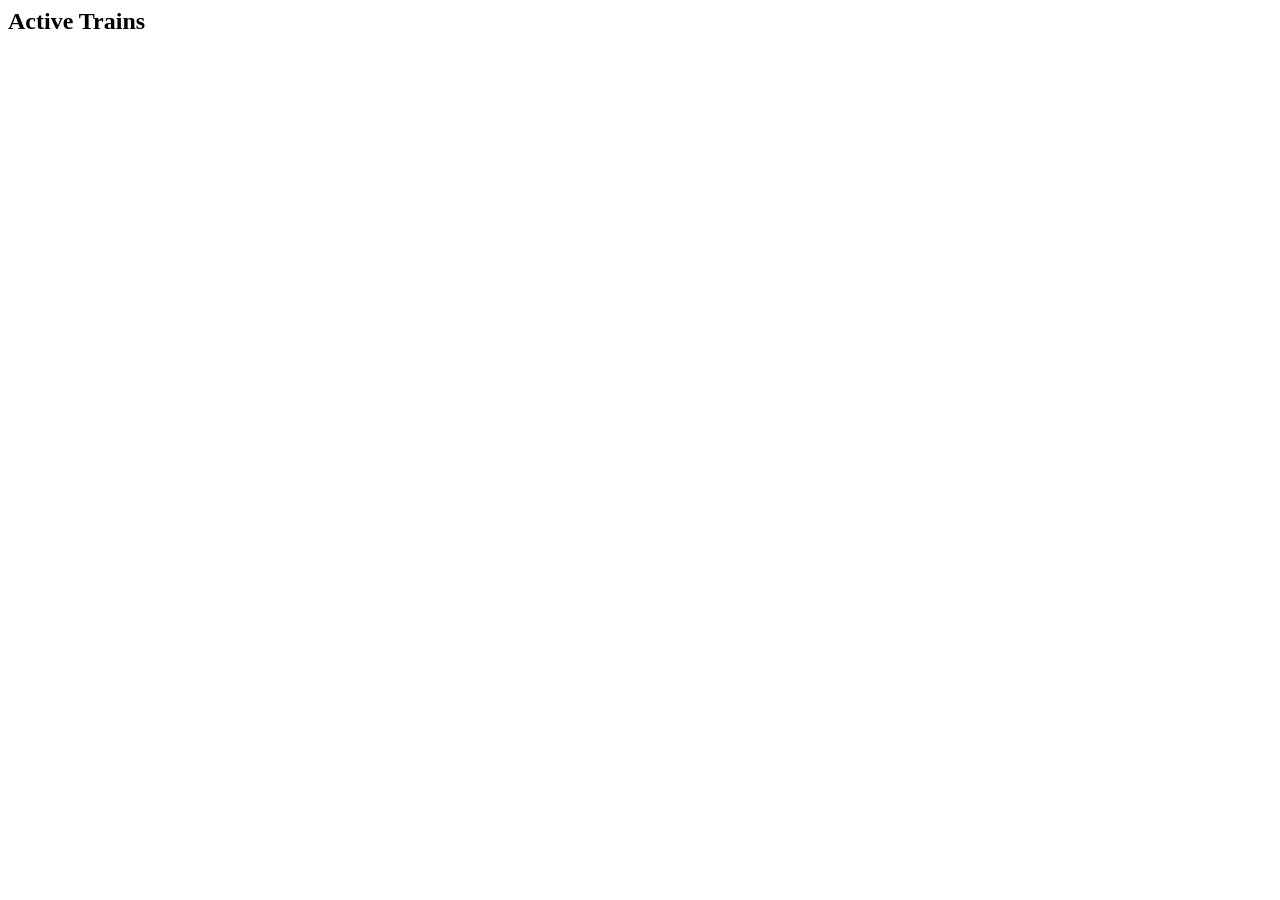
==== ActiveTrains/index.html @ c73a0dbf "some fixes" ====
<html>
    <head>
    <meta charset="utf-8">
    <meta name="viewport" content="width=device-width">
    <title>Active Trains - OnTrack</title>
    <link href="style.css" rel="stylesheet" type="text/css" />
</head>
<body>
    <h2>Active Trains</h2>
    <script src="script.js" crossorigin="anonymous"></script>
</body>
</html>
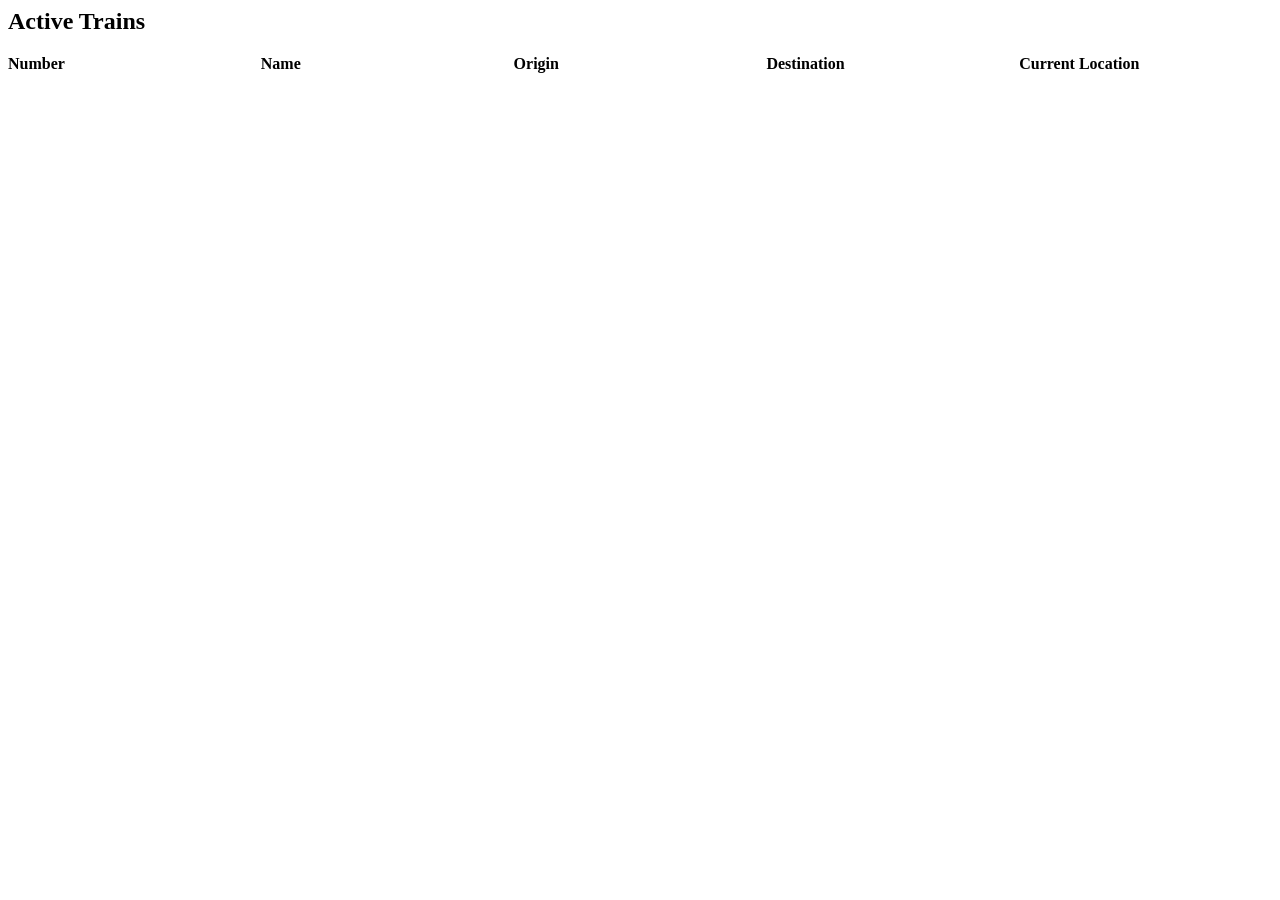
==== commit dab57b3e: "Active Trains Page" ====
--- a/ActiveTrains/index.html
+++ b/ActiveTrains/index.html
@@ -7,6 +7,16 @@
 </head>
 <body>
     <h2>Active Trains</h2>
+    <div id = "stops">
+        <div id = "titlerow">
+            <span>Number</span>
+            <span>Name</span>
+            <span>Origin</span>
+            <span>Destination</span>
+            <span>Current Location</span>
+            </div>
+        </div>
+    </div>
     <script src="script.js" crossorigin="anonymous"></script>
 </body>
 </html>
--- a/ActiveTrains/style.css
+++ b/ActiveTrains/style.css
@@ -0,0 +1,16 @@
+#titlerow{
+    font-style: 'bold';
+    font-weight: 700;
+    /* display: flex;
+    justify-content: space-between;
+    */
+    display: grid;
+    grid-template-columns: repeat(5, 1fr);
+  }
+  .row{
+    font-weight: 500;
+    /* display: flex;
+    justify-content: space-between; */
+    display: grid;
+    grid-template-columns: repeat(5, 1fr);
+  }
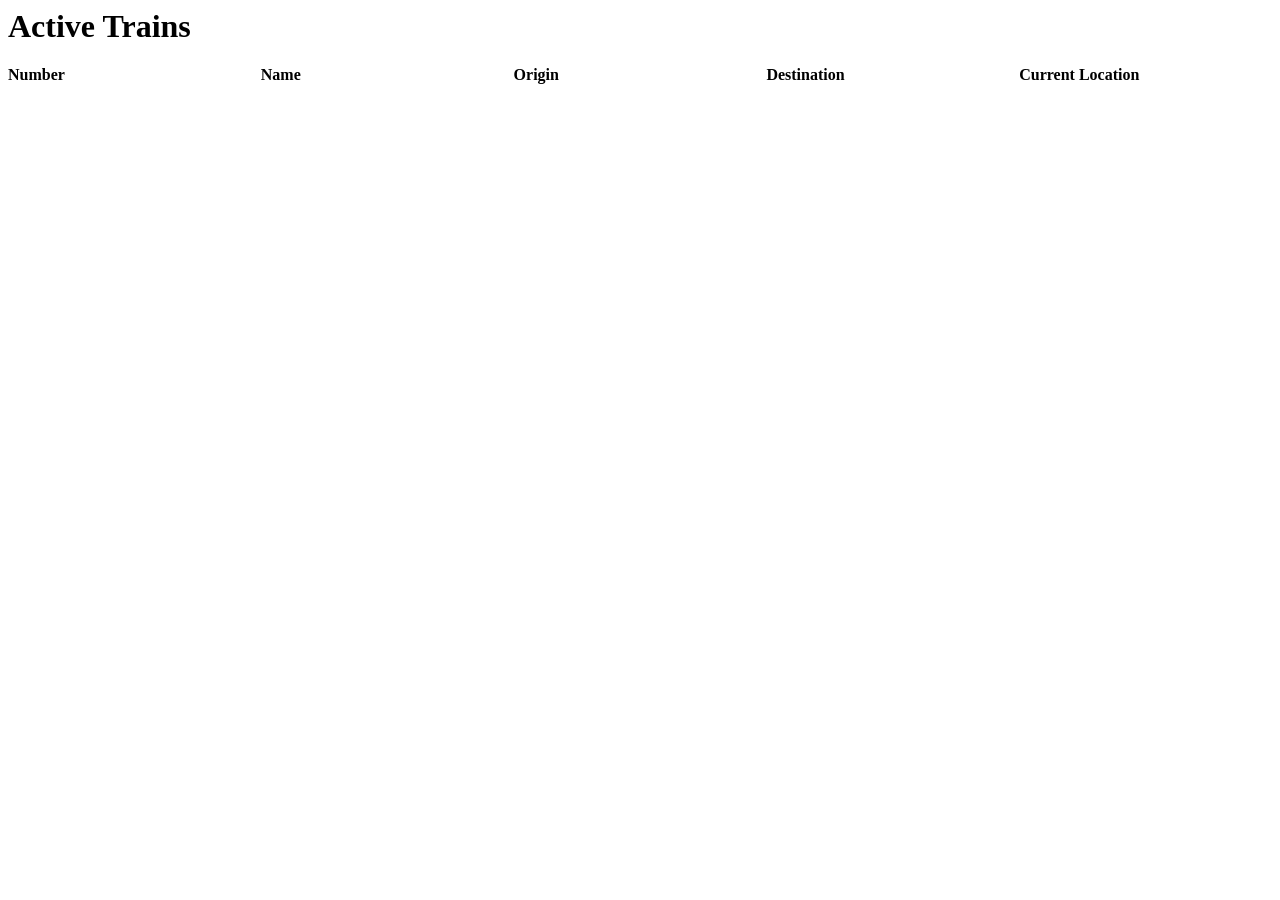
==== commit c00a2c87: "Loading" ====
--- a/ActiveTrains/index.html
+++ b/ActiveTrains/index.html
@@ -6,7 +6,8 @@
     <link href="style.css" rel="stylesheet" type="text/css" />
 </head>
 <body>
-    <h2>Active Trains</h2>
+    <h1>Active Trains</h2>
+    <h2 id = "loading"></h2>
     <div id = "stops">
         <div id = "titlerow">
             <span>Number</span>
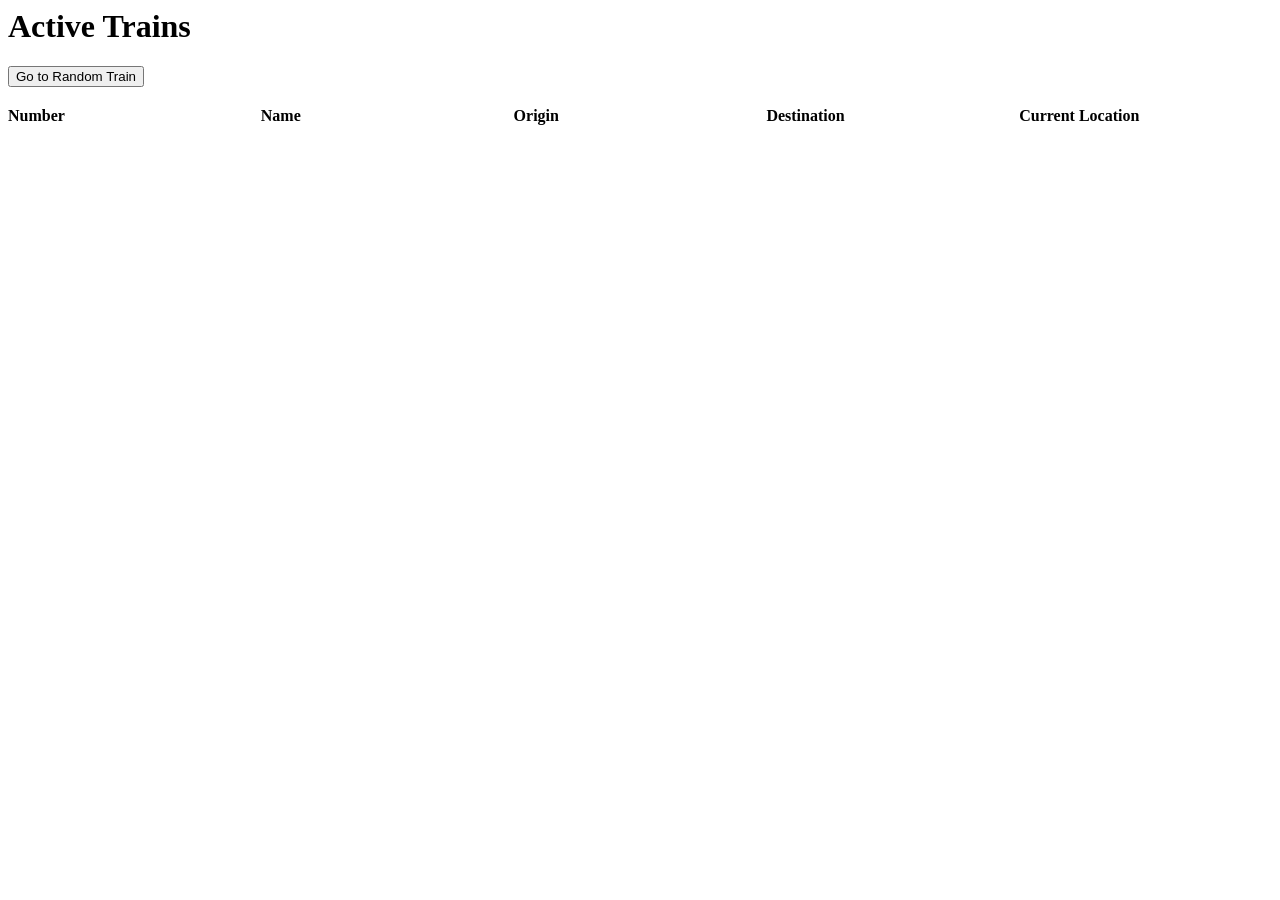
==== commit b8031f31: "Elective Class: Uodates" ====
--- a/ActiveTrains/index.html
+++ b/ActiveTrains/index.html
@@ -7,16 +7,15 @@
 </head>
 <body>
     <h1>Active Trains</h2>
+    <button id = "randombutton" onclick = "RandomFinder()" style="display: none;">Go to Random Train</button>
     <h2 id = "loading"></h2>
-    <div id = "stops">
+    <div id = "stops" style="display: none;">
         <div id = "titlerow">
             <span>Number</span>
             <span>Name</span>
             <span>Origin</span>
             <span>Destination</span>
             <span>Current Location</span>
-            </div>
-        </div>
     </div>
     <script src="script.js" crossorigin="anonymous"></script>
 </body>
--- a/ActiveTrains/style.css
+++ b/ActiveTrains/style.css
@@ -13,4 +13,4 @@
     justify-content: space-between; */
     display: grid;
     grid-template-columns: repeat(5, 1fr);
-  }+  }
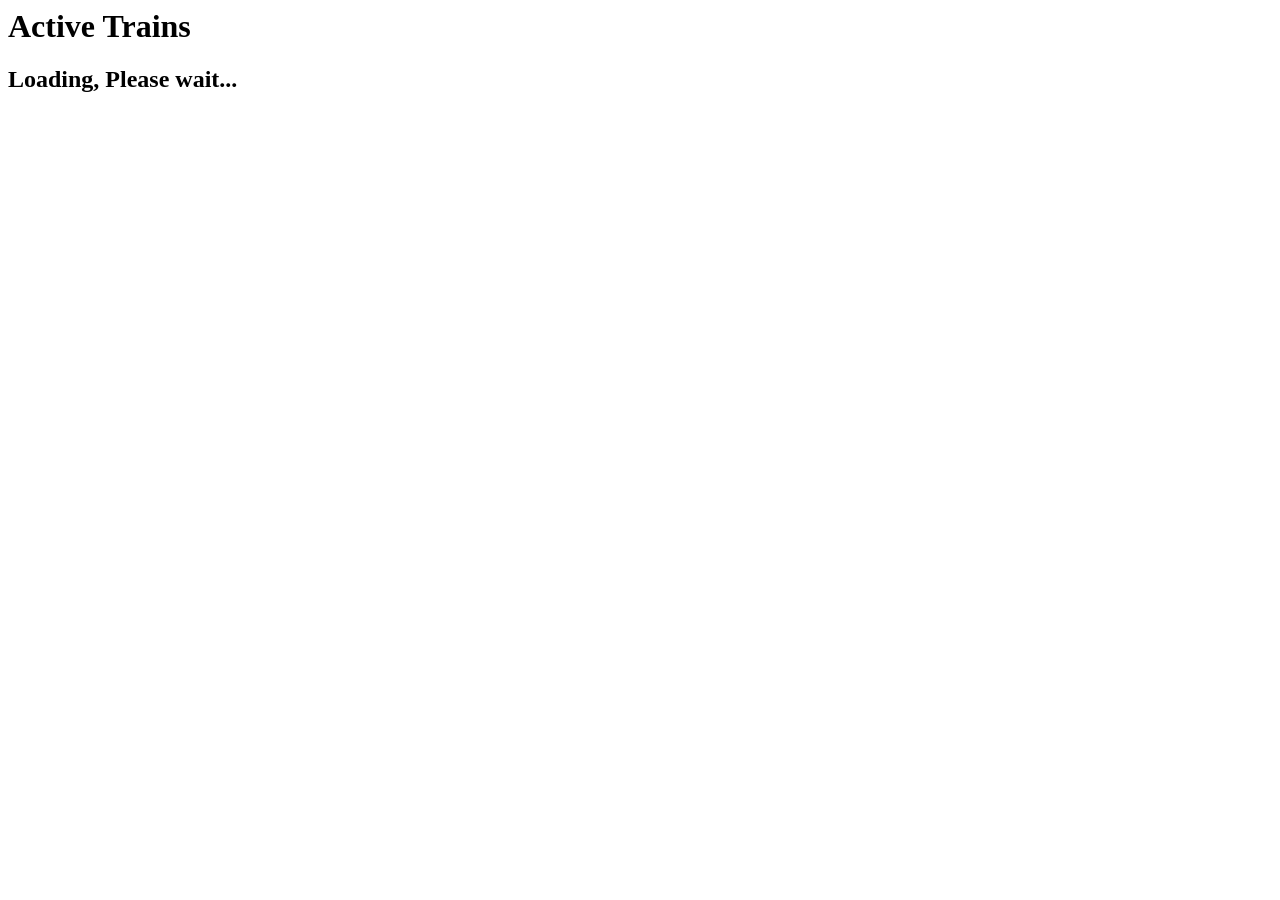
==== commit b5afbb62: "book amtrak, fizzz" ====
--- a/ActiveTrains/index.html
+++ b/ActiveTrains/index.html
@@ -9,6 +9,10 @@
     <h1>Active Trains</h2>
     <button id = "randombutton" onclick = "RandomFinder()" style="display: none;">Go to Random Train</button>
     <h2 id = "loading"></h2>
+    <!-- <select id="OpenType">
+        <option value="Simple">US Dollars</option>
+        <option value="Detailed">Points</option>
+    </select> -->
     <div id = "stops" style="display: none;">
         <div id = "titlerow">
             <span>Number</span>
